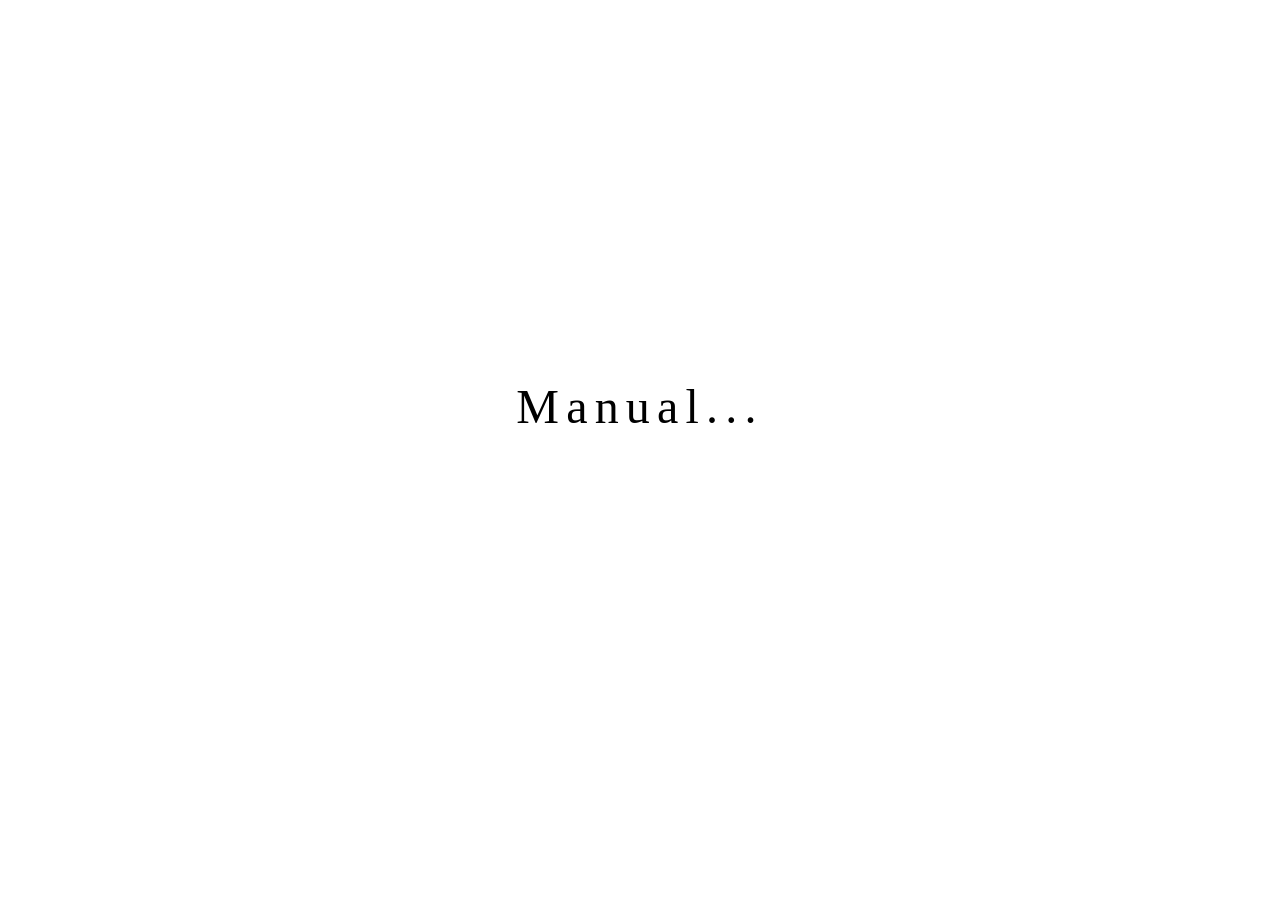
==== animasi1.html @ 254400c0 "Animasi" ====
<!DOCTYPE html>
<html lang="en">
<head>
<meta charset="UTF-8">
<meta name="viewport" content="width=device-width, initial-scale=1.0">
<title>Typing Animation</title>
<style>
/* Animasi untuk elemen dengan kelas "typing" */
.typing {
    overflow: hidden; /* Membuat teks yang keluar dari batas tersembunyi */
    border-right: .15em solid transparent; /* Inisialisasi border-right */
    white-space: nowrap; /* Membuat teks agar tidak mematahkan baris */
    margin: 30% auto; /* Posisi teks di tengah dan lebih besar */
    letter-spacing: .15em; /* Spasi antar huruf */
    animation: typing 10s steps(40, end) forwards, blink .5s infinite alternate; /* Animasi mengetik dan berkedip */
    font-size: 48px; /* Menentukan ukuran teks yang lebih besar */
    text-align: center; /* Menengahkan teks */
    background-color: rgb(255, 255, 255); /* Latar belakang menjadi hitam */
    color: rgb(0, 0, 0); /* Warna teks menjadi putih */
}

/* Keyframes untuk animasi mengetik */
@keyframes typing {
    from { width: 0 } /* Mulai dari lebar 0 */
    to { width: 100% } /* Mencapai lebar 100% */
}

/* Keyframes untuk animasi berkedip */
@keyframes blink {
    to { border-color: rgb(4, 0, 241); } /* Mengubah warna border-right menjadi orange */
}

/* Media queries untuk layar seluler */
@media only screen and (max-width: 768px) {
    .typing {
        font-size: 24px; /* Mengurangi ukuran teks untuk layar seluler */
        margin: 20% auto; /* Mengubah margin untuk layar seluler */
    }
}

body {
    background-color: rgb(255, 255, 255); /* Set latar belakang menjadi hitam */
    color: white; /* Set warna teks menjadi putih */
}
</style>
</head>
<body>
<div class="typing">Manual<a href="nonnjop.html"></a>...</div>
<meta http-equiv="refresh" content="3; URL=nonnjop.html">
</body>
</html>
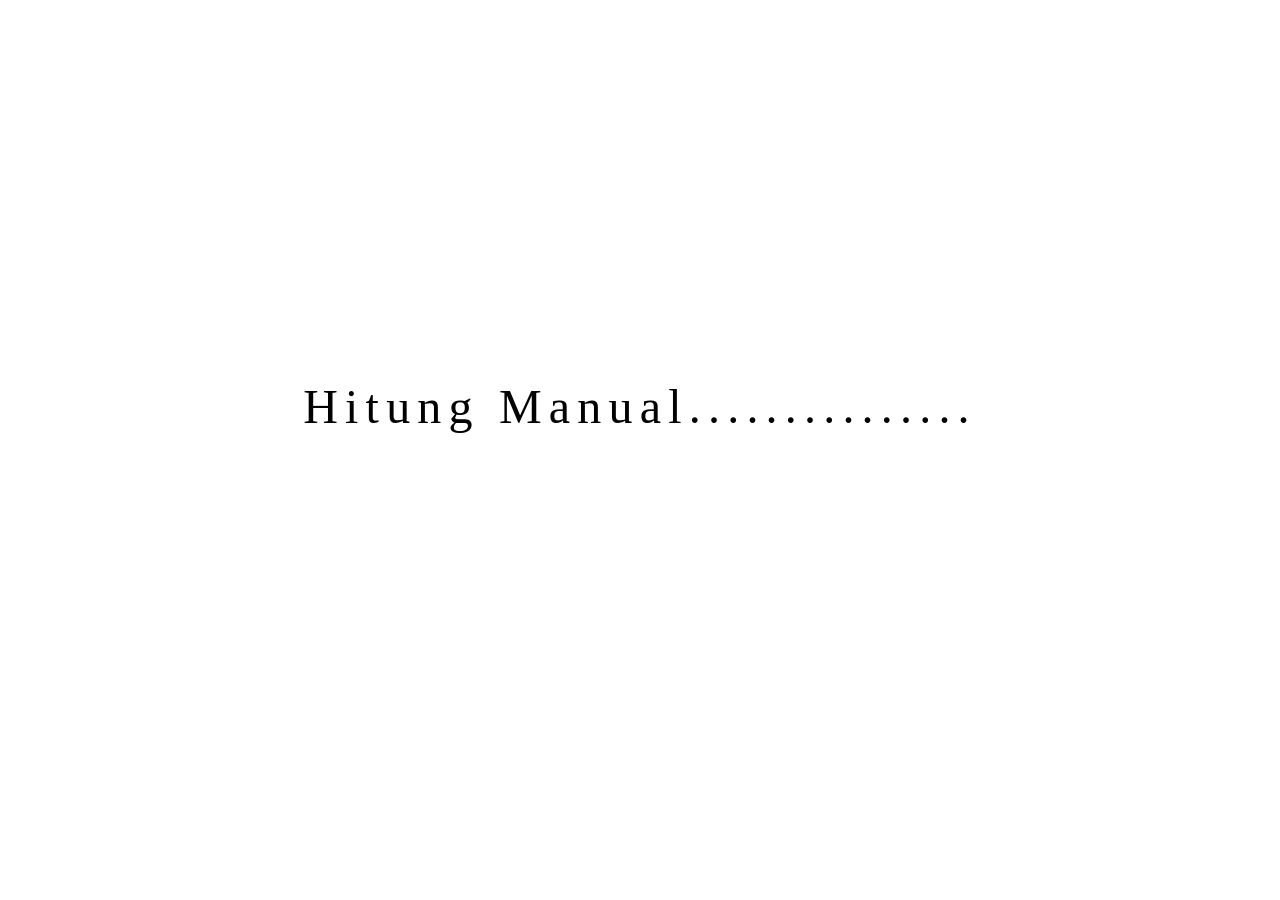
==== commit df513355: "Animation" ====
--- a/animasi1.html
+++ b/animasi1.html
@@ -12,11 +12,11 @@
     white-space: nowrap; /* Membuat teks agar tidak mematahkan baris */
     margin: 30% auto; /* Posisi teks di tengah dan lebih besar */
     letter-spacing: .15em; /* Spasi antar huruf */
-    animation: typing 10s steps(40, end) forwards, blink .5s infinite alternate; /* Animasi mengetik dan berkedip */
     font-size: 48px; /* Menentukan ukuran teks yang lebih besar */
     text-align: center; /* Menengahkan teks */
     background-color: rgb(255, 255, 255); /* Latar belakang menjadi hitam */
     color: rgb(0, 0, 0); /* Warna teks menjadi putih */
+    animation: typing 2s steps(40, end) forwards, blink .5s infinite alternate; /* Animasi mengetik dan berkedip */
 }
 
 /* Keyframes untuk animasi mengetik */
@@ -45,7 +45,22 @@
 </style>
 </head>
 <body>
-<div class="typing">Manual<a href="nonnjop.html"></a>...</div>
-<meta http-equiv="refresh" content="3; URL=nonnjop.html">
+<div class="typing">Hitung Manual<a href="nonnjop.html"></a>...............</div>
+<meta http-equiv="refresh" content="4; URL=nonnjop.html">
+
+<script>
+document.addEventListener('DOMContentLoaded', function() {
+    var typingElement = document.querySelector('.typing');
+
+    function restartAnimation() {
+        typingElement.style.animation = 'none';
+        void typingElement.offsetWidth;
+        typingElement.style.animation = null;
+    }
+
+    typingElement.addEventListener('animationend', restartAnimation);
+});
+</script>
+
 </body>
 </html>
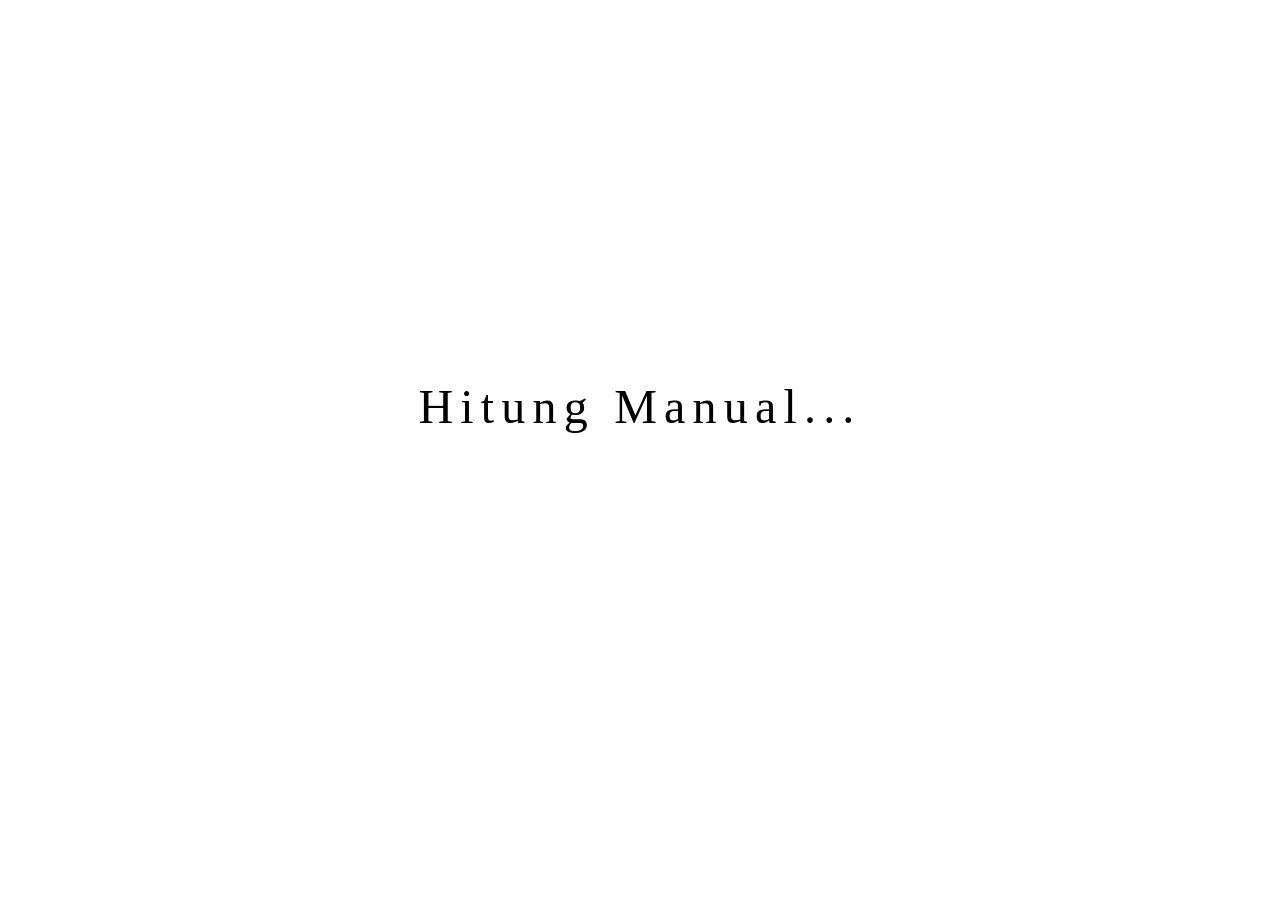
==== commit 16a1caaa: "CSS" ====
--- a/animasi1.html
+++ b/animasi1.html
@@ -45,7 +45,7 @@
 </style>
 </head>
 <body>
-<div class="typing">Hitung Manual<a href="nonnjop.html"></a>...............</div>
+<div class="typing">Hitung Manual<a href="nonnjop.html"></a>...</div>
 <meta http-equiv="refresh" content="4; URL=nonnjop.html">
 
 <script>
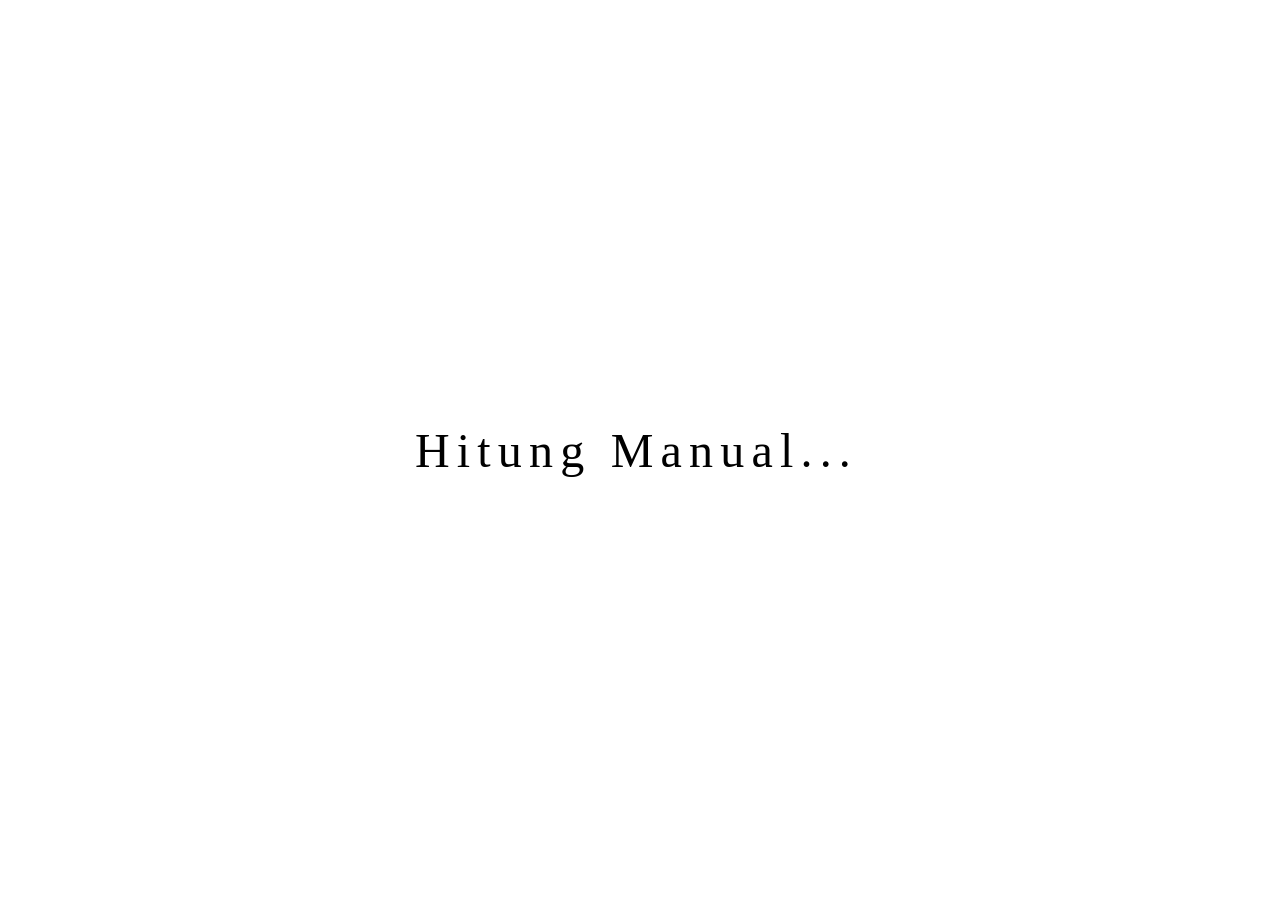
==== commit c2e5c698: "Fix Flex center" ====
--- a/animasi1.html
+++ b/animasi1.html
@@ -3,14 +3,22 @@
 <head>
 <meta charset="UTF-8">
 <meta name="viewport" content="width=device-width, initial-scale=1.0">
-<title>Typing Animation</title>
+<title>Kalkulator Tanah</title>
+<link rel="icon" href="src/img/kalkulator.ico" type="image/x-icon">
 <style>
 /* Animasi untuk elemen dengan kelas "typing" */
+body {
+    display: flex;
+    justify-content: center;
+    align-items: center;
+    height: 100vh;
+    margin: 0;
+}
+
 .typing {
     overflow: hidden; /* Membuat teks yang keluar dari batas tersembunyi */
     border-right: .15em solid transparent; /* Inisialisasi border-right */
     white-space: nowrap; /* Membuat teks agar tidak mematahkan baris */
-    margin: 30% auto; /* Posisi teks di tengah dan lebih besar */
     letter-spacing: .15em; /* Spasi antar huruf */
     font-size: 48px; /* Menentukan ukuran teks yang lebih besar */
     text-align: center; /* Menengahkan teks */
@@ -34,7 +42,6 @@
 @media only screen and (max-width: 768px) {
     .typing {
         font-size: 24px; /* Mengurangi ukuran teks untuk layar seluler */
-        margin: 20% auto; /* Mengubah margin untuk layar seluler */
     }
 }
 
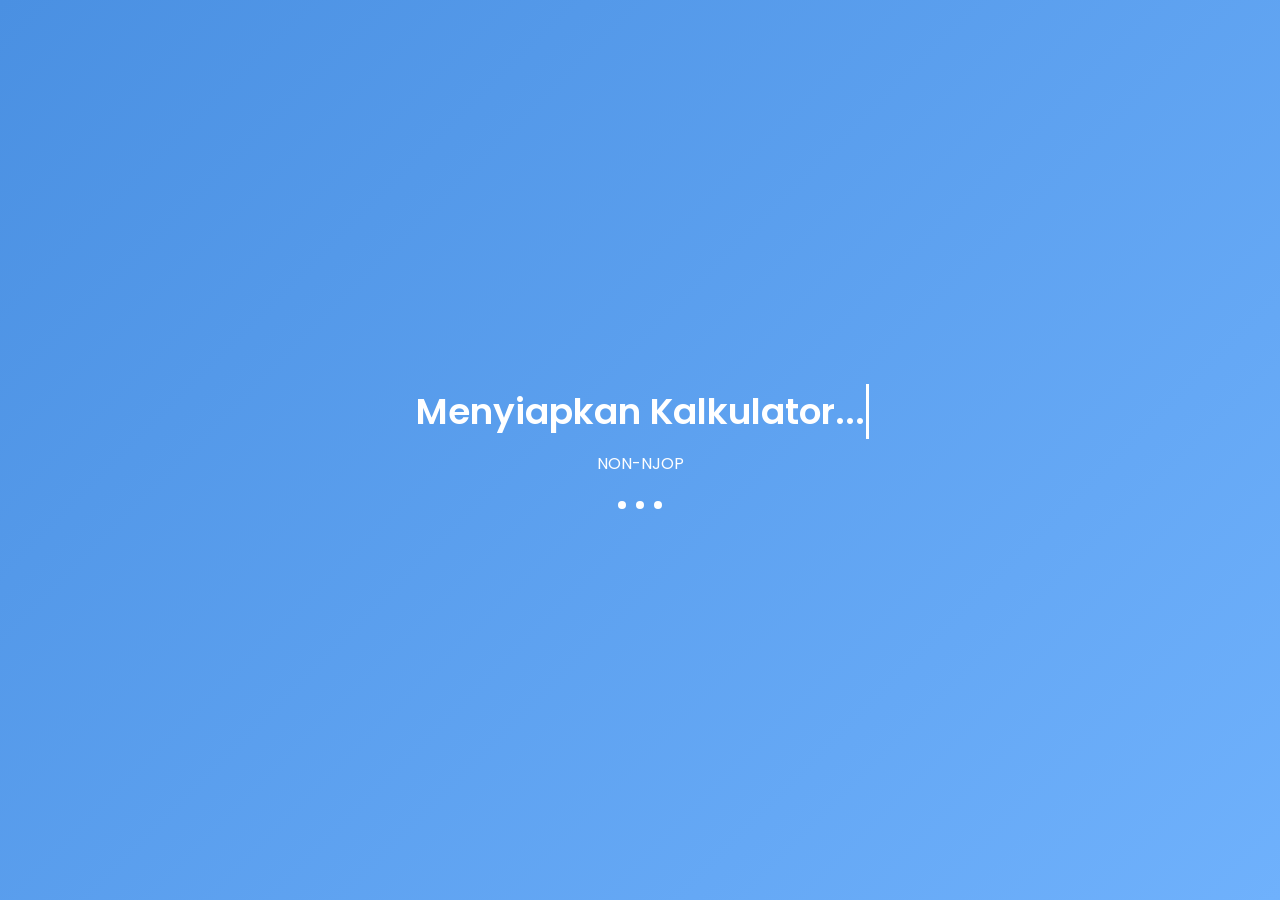
==== commit a759d31a: "ui" ====
--- a/animasi1.html
+++ b/animasi1.html
@@ -3,71 +3,135 @@
 <head>
 <meta charset="UTF-8">
 <meta name="viewport" content="width=device-width, initial-scale=1.0">
-<title>Kalkulator Tanah</title>
-<link rel="icon" href="src/img/kalkulator.ico" type="image/x-icon">
+<title>Loading</title>
+
+<link href="https://fonts.googleapis.com/css2?family=Poppins:wght@400;600&display=swap" rel="stylesheet">
+
 <style>
-/* Animasi untuk elemen dengan kelas "typing" */
-body {
-    display: flex;
-    justify-content: center;
-    align-items: center;
-    height: 100vh;
-    margin: 0;
+body{
+  margin:0;
+  height:100vh;
+  display:flex;
+  justify-content:center;
+  align-items:center;
+  font-family:'Poppins',sans-serif;
+  background:linear-gradient(135deg,#4a90e2,#6fb1fc);
+  color:white;
+  overflow:hidden;
 }
 
-.typing {
-    overflow: hidden; /* Membuat teks yang keluar dari batas tersembunyi */
-    border-right: .15em solid transparent; /* Inisialisasi border-right */
-    white-space: nowrap; /* Membuat teks agar tidak mematahkan baris */
-    letter-spacing: .15em; /* Spasi antar huruf */
-    font-size: 48px; /* Menentukan ukuran teks yang lebih besar */
-    text-align: center; /* Menengahkan teks */
-    background-color: rgb(255, 255, 255); /* Latar belakang menjadi hitam */
-    color: rgb(0, 0, 0); /* Warna teks menjadi putih */
-    animation: typing 2s steps(40, end) forwards, blink .5s infinite alternate; /* Animasi mengetik dan berkedip */
+/* WRAPPER */
+.wrapper{
+  text-align:center;
+  padding:20px;
+  max-width:90%;
+  transition:0.5s;
 }
 
-/* Keyframes untuk animasi mengetik */
-@keyframes typing {
-    from { width: 0 } /* Mulai dari lebar 0 */
-    to { width: 100% } /* Mencapai lebar 100% */
+/* TYPING */
+.typing{
+  font-size:36px;
+  font-weight:600;
+  border-right:3px solid white;
+  white-space:nowrap;
+  overflow:hidden;
+  width:0;
+  animation: typing 2.5s steps(30,end) forwards, blink .6s infinite;
 }
 
-/* Keyframes untuk animasi berkedip */
-@keyframes blink {
-    to { border-color: rgb(4, 0, 241); } /* Mengubah warna border-right menjadi orange */
+/* SUBTEXT */
+.sub{
+  margin-top:12px;
+  font-size:16px;
+  opacity:0;
+  animation:fadeIn 1s ease forwards;
+  animation-delay:2.5s;
 }
 
-/* Media queries untuk layar seluler */
-@media only screen and (max-width: 768px) {
-    .typing {
-        font-size: 24px; /* Mengurangi ukuran teks untuk layar seluler */
-    }
+/* LOADER */
+.loader{
+  margin-top:15px;
 }
 
-body {
-    background-color: rgb(255, 255, 255); /* Set latar belakang menjadi hitam */
-    color: white; /* Set warna teks menjadi putih */
+.loader span{
+  display:inline-block;
+  width:8px;
+  height:8px;
+  background:white;
+  border-radius:50%;
+  margin:0 3px;
+  animation:bounce .6s infinite alternate;
+}
+
+.loader span:nth-child(2){animation-delay:.2s;}
+.loader span:nth-child(3){animation-delay:.4s;}
+
+/* ANIMATION */
+@keyframes typing{to{width:100%}}
+@keyframes blink{50%{border-color:transparent}}
+@keyframes fadeIn{to{opacity:1}}
+@keyframes bounce{to{transform:translateY(-8px);opacity:.6}}
+
+/* 📱 MOBILE */
+@media (max-width: 768px){
+
+  .typing{
+    font-size:22px;
+    letter-spacing:1px;
+  }
+
+  .sub{
+    font-size:13px;
+  }
+
+  .loader span{
+    width:6px;
+    height:6px;
+  }
+}
+
+/* 📱 EXTRA SMALL (HP kecil) */
+@media (max-width: 400px){
+
+  .typing{
+    font-size:18px;
+  }
+
+  .sub{
+    font-size:12px;
+  }
 }
 </style>
 </head>
+
 <body>
-<div class="typing">Hitung Manual<a href="nonnjop.html"></a>...</div>
-<meta http-equiv="refresh" content="4; URL=nonnjop.html">
+
+<div class="wrapper" id="wrapper">
+
+  <!-- GANTI TEXT SESUAI HALAMAN -->
+  <div class="typing">Menyiapkan Kalkulator...</div>
+
+  <div class="sub">NON-NJOP</div>
+
+  <div class="loader">
+    <span></span>
+    <span></span>
+    <span></span>
+  </div>
+
+</div>
 
 <script>
-document.addEventListener('DOMContentLoaded', function() {
-    var typingElement = document.querySelector('.typing');
+// Fade out dulu
+setTimeout(()=>{
+  document.getElementById('wrapper').classList.add('fade-out');
+}, 4500);
 
-    function restartAnimation() {
-        typingElement.style.animation = 'none';
-        void typingElement.offsetWidth;
-        typingElement.style.animation = null;
-    }
-
-    typingElement.addEventListener('animationend', restartAnimation);
-});
+// Redirect
+setTimeout(()=>{
+  window.location.href = "nonnjop.html";
+}, 5500);
 </script>
 
 </body>
-</html>
+</html>
